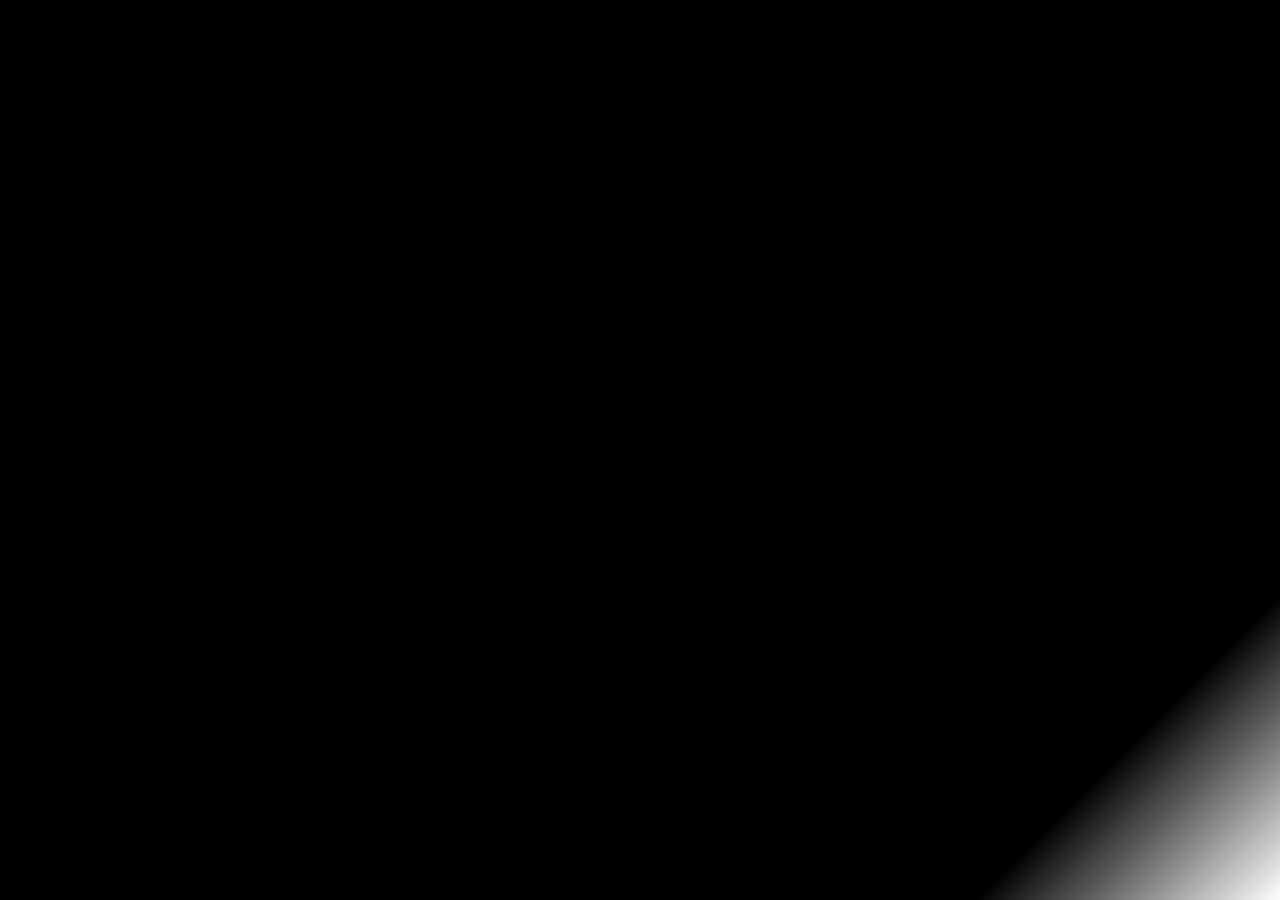
==== JataakaTeamwork/games/splashscreen/main-menu.html @ c8104a29 "Add confirmation box for when user presses Exit game. Add a main menu display without animation. Mak" ====
﻿<!DOCTYPE html>
<html xmlns="http://www.w3.org/1999/xhtml">
<head>
    <title>Start screen</title>
    <link href="styles/style.min.css" rel="stylesheet" />
</head>
<body>
    <div id="start-screen-wrapper">
        <img id="presents" src="imgs/jataaka-presents-blue-blend.png" alt="Jataaka Presents" />
        <img id="title" src="imgs/gos-blu-100-blend.png" alt="Game title" />
        <small>Click to continue</small>
    </div>
    <span id="dummy"></span>

    <div id="menu-wrapper">
        <img id="bckgrnd" src="imgs/earth-from-space.png" alt="Planet Earth background picture" />

        <div id="controls-wrapper">
            <ul>
                <li>
                    <a class="menu-button" href="../SpaceGame/index.html">PLAY</a>
                </li>
                <li>
                    <span class="menu-button" data-cntrls="true" data-id="0">How to play</span>
                </li>
                <li>
                    <span class="menu-button" data-authors="true" data-id="1">Authors</span>
                </li>
            </ul>
        </div>

        <div class="li-item-content" data-id="0">
            <div id="how-to-play-wrapper">
                <table>
                    <tbody>
                        <tr>
                            <th colspan="2">Game Controls</th>
                        </tr>
                        <tr>
                            <td>Move forward</td>
                            <td>W or Mouse Button 1</td>
                        </tr>
                        <tr>
                            <td>Move backward</td>
                            <td>S or Mouse Button 2</td>
                        </tr>
                        <tr>
                            <td>Move left</td>
                            <td>A</td>
                        </tr>
                        <tr>
                            <td>Move right</td>
                            <td>D</td>
                        </tr>
                        <tr>
                            <td>Move up</td>
                            <td>R</td>
                        </tr>
                        <tr>
                            <td>Move down</td>
                            <td>F</td>
                        </tr>
                        <tr>
                            <td>Roll left</td>
                            <td>Q</td>
                        </tr>
                        <tr>
                            <td>Roll right</td>
                            <td>E</td>
                        </tr>
                        <tr>
                            <td>Look around</td>
                            <td>Mouse or arrow keys</td>
                        </tr>
                        <tr>
                            <td>Fire</td>
                            <td>Spacebar</td>
                        </tr>
                    </tbody>
                </table>
            </div>
        </div>

        <div class="li-item-content" data-id="1">
            <div id="authors-wrapper">
                <div class="col">
                    <div class="dt">
                        <img width="100" height="100" src="imgs/authors/georgi-prodanov.jpg" alt="Georgi Prodanov" />
                        <span>Georgi Prodanov</span>
                    </div>
                    <div class="dd">
                        Interface, menus and menu animation.
                    </div>
                    <br />

                    <div class="dt">
                        <img width="100" height="100" src="imgs/authors/georgis-andonis.jpg" alt="Georgis Andonis" />
                        <span>Georgis Andonis</span>
                    </div>
                    <div class="dd">
                        Lorem ipsum dolor mit amet
                    </div>
                    <br />

                    <div class="dt">
                        <img width="100" height="100" src="imgs/authors/konstantin-severi.jpg" alt="Konstantin Severi" />
                        <span>Konstantin Severi</span>
                    </div>
                    <div class="dd">
                        Lorem Ipsum is simply dummy text of the printing and typesetting industry. Lorem Ipsum has been the industry's standard dummy text ever since the 1500s, when an unknown printer took a galley of type and scrambled it to make a type specimen book. It has survived not only five centuries, but also the leap into electronic typesetting, remaining essentially unchanged. It was popularised in the 1960s with the release of Letraset sheets containing Lorem Ipsum passages, and more recently with desktop publishing software like Aldus PageMaker including versions of Lorem Ipsum.
                    </div>
                </div>

                <div class="col">
                    <div class="dt">
                        <img width="100" height="100" src="imgs/authors/plamen-georgiev.jpg" alt="Plamen Georgiev" />
                        <span>Plamen Georgiev</span>
                    </div>
                    <div class="dd">
                        Lorem ipsum dolor mit amet
                    </div>
                    <br />

                    <div class="dt">
                        <img width="100" height="100" src="imgs/authors/plamen-stanev.jpg" alt="Plamen Stanev" />
                        <span>Plamen Stanev</span>
                    </div>
                    <div class="dd">
                        <p>Three.js space envinroment modeling. </p>
                        <p>WebGL objects visualizing. </p>
                    </div>
                    <br />

                    <div class="dt">
                        <img width="100" height="100" src="imgs/authors/svetoslav-georgiev.jpg" alt="Svetoslav Georgiev" />
                        <span>Svetoslav Georgiev</span>
                    </div>
                    <div class="dd">
                        Lorem ipsum dolor mit amet
                    </div>
                </div>
            </div>
        </div>
    </div>

    <script src="scripts/jquery-2.1.1.min.js"></script>
    <script src="scripts/global-functions.js"></script>
    <script src="scripts/center-splashscreen.js"></script>
    <script src="scripts/menu-no-intro.js"></script>
    <script src="scripts/animate-button-contents.js"></script>
</body>
</html>
---- JataakaTeamwork/games/splashscreen/styles/style.min.css ----
*{margin:0;padding:0}body{background:#000;background:-moz-linear-gradient(-45deg,#000 86%,#fff 100%);background:-webkit-gradient(linear,left top,right bottom,color-stop(86%,#000),color-stop(100%,#fff));background:-webkit-linear-gradient(-45deg,#000 86%,#fff 100%);background:-o-linear-gradient(-45deg,#000 86%,#fff 100%);background:-ms-linear-gradient(-45deg,#000 86%,#fff 100%);background:linear-gradient(135deg,#000 86%,#fff 100%);filter:progid:DXImageTransform.Microsoft.gradient(startColorstr='@col1',endColorstr='@col2',GradientType=1);background-attachment:fixed;color:#fff;font-family:'Times New Roman',Times,serif;cursor:context-menu;height:inherit;width:inherit}body #start-screen-wrapper{position:absolute;width:1000px}body #start-screen-wrapper img{margin:0 auto;display:none}body #start-screen-wrapper small{display:none;margin:0 auto;width:120px;color:#04288e}body #menu-wrapper{display:none;color:#fff;background:none;position:relative;height:100%;width:100%}body #menu-wrapper #bckgrnd{position:fixed;height:100%;width:100%;z-index:-1;left:0;top:0}body #menu-wrapper .menu-button{color:#fff;text-decoration:none;display:block;text-align:center;padding:1px;height:20px;width:100px;background:#fff;background:-moz-linear-gradient(top,#fff 0%,#000 15%,#000 85%,#fff 100%);background:-webkit-gradient(linear,left top,left bottom,color-stop(0%,#fff),color-stop(15%,#000),color-stop(85%,#000),color-stop(100%,#fff));background:-webkit-linear-gradient(top,#fff 0%,#000 15%,#000 85%,#fff 100%);background:-o-linear-gradient(top,#fff 0%,#000 15%,#000 85%,#fff 100%);background:-ms-linear-gradient(top,#fff 0%,#000 15%,#000 85%,#fff 100%);background:linear-gradient(to bottom,#fff 0%,#000 15%,#000 85%,#fff 100%);filter:progid:DXImageTransform.Microsoft.gradient(startColorstr='@col1',endColorstr='@col1',GradientType=0);border:3px outset #2d36d1;border-radius:8px}body #menu-wrapper .menu-button:hover{background:#fff;background:-moz-linear-gradient(top,#fff 0%,#000 30%,#000 70%,#fff 100%);background:-webkit-gradient(linear,left top,left bottom,color-stop(0%,#fff),color-stop(30%,#000),color-stop(70%,#000),color-stop(100%,#fff));background:-webkit-linear-gradient(top,#fff 0%,#000 30%,#000 70%,#fff 100%);background:-o-linear-gradient(top,#fff 0%,#000 30%,#000 70%,#fff 100%);background:-ms-linear-gradient(top,#fff 0%,#000 30%,#000 70%,#fff 100%);background:linear-gradient(to bottom,#fff 0%,#000 30%,#000 70%,#fff 100%);filter:progid:DXImageTransform.Microsoft.gradient(startColorstr='@col1',endColorstr='@col1',GradientType=0);color:#0ff;cursor:pointer}body #menu-wrapper #controls-wrapper{margin:0 auto;width:385px;z-index:10;position:relative}body #menu-wrapper #controls-wrapper #soundToggle{width:25px;height:25px;float:right;margin-top:-27px;margin-right:-12px}body #menu-wrapper #controls-wrapper ul{list-style-type:none;display:inline-block;margin-top:15px;margin-left:22px}body #menu-wrapper #controls-wrapper ul li{display:inline-block;margin-right:5px}body #menu-wrapper #controls-wrapper ul li:hover>.menu-button{background:#fff;background:-moz-linear-gradient(top,#fff 0%,#000 30%,#000 70%,#fff 100%);background:-webkit-gradient(linear,left top,left bottom,color-stop(0%,#fff),color-stop(30%,#000),color-stop(70%,#000),color-stop(100%,#fff));background:-webkit-linear-gradient(top,#fff 0%,#000 30%,#000 70%,#fff 100%);background:-o-linear-gradient(top,#fff 0%,#000 30%,#000 70%,#fff 100%);background:-ms-linear-gradient(top,#fff 0%,#000 30%,#000 70%,#fff 100%);background:linear-gradient(to bottom,#fff 0%,#000 30%,#000 70%,#fff 100%);filter:progid:DXImageTransform.Microsoft.gradient(startColorstr='@col1',endColorstr='@col1',GradientType=0);color:#0ff}body #menu-wrapper .li-item-content{background-color:rgba(0,0,0,.5);display:none;position:fixed;top:0;left:0;height:100%;width:100%;z-index:0}body #menu-wrapper .li-item-content #how-to-play-wrapper{margin:0 auto;width:80%}body #menu-wrapper .li-item-content #how-to-play-wrapper table{border:2px outset gray;border-width:4px;width:100%;width:450px;padding:10px 20px;background-color:rgba(0,0,0,.6);color:#007aef;position:absolute}body #menu-wrapper .li-item-content #how-to-play-wrapper table tr:first-of-type{outline:2px outset #aaa;margin-bottom:5px}body #menu-wrapper .li-item-content #how-to-play-wrapper table tr:nth-of-type(2) td{padding-top:8px}body #menu-wrapper .li-item-content #how-to-play-wrapper table th{text-align:center;color:#b3ded8}body #menu-wrapper .li-item-content #how-to-play-wrapper table td{width:49.5%;margin:0 auto;text-align:center;border-collapse:collapse}body #menu-wrapper .li-item-content #authors-wrapper{width:800px;position:absolute}body #menu-wrapper .li-item-content #authors-wrapper img{width:100px;height:100px;display:block;margin:auto;border-radius:20%;border:2px outset #888}body #menu-wrapper .li-item-content #authors-wrapper .col{display:inline-block;margin:0 auto;margin-top:10px}body #menu-wrapper .li-item-content #authors-wrapper .col:first-of-type{float:left}body #menu-wrapper .li-item-content #authors-wrapper .col:last-of-type{float:right}body #menu-wrapper .li-item-content #authors-wrapper .dt{display:inline-block;text-align:center;border:2px outset gray;background-color:rgba(0,0,0,.5);padding:4px 15px;padding-top:10px;width:120px;height:130px;margin-bottom:5px}body #menu-wrapper .li-item-content #authors-wrapper .dt span{display:block;margin-top:5px}body #menu-wrapper .li-item-content #authors-wrapper .dd{display:table-cell;float:right;border:2px outset gray;background-color:rgba(0,0,0,.5);height:130px;width:210px;padding:7px;overflow:auto;vertical-align:middle}
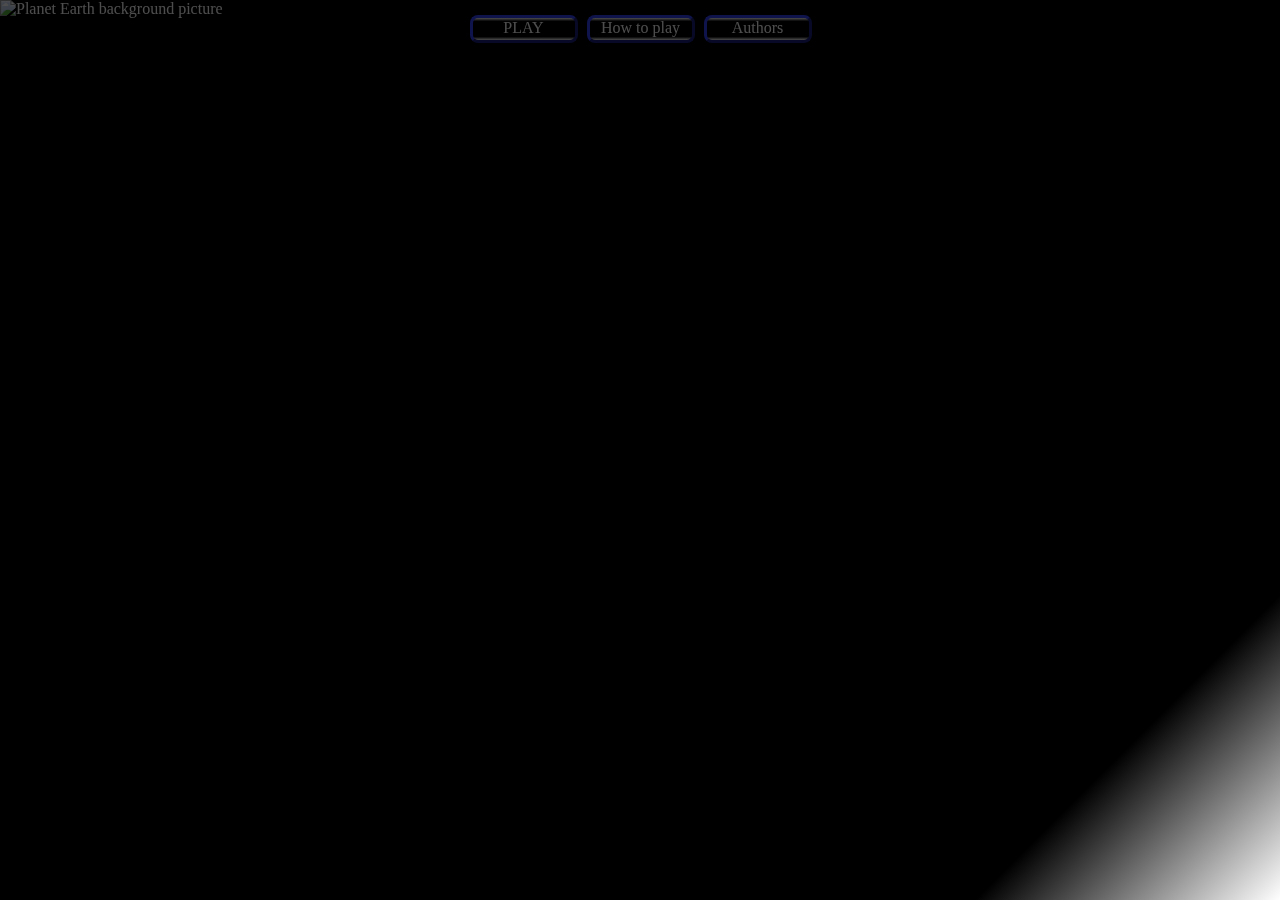
==== commit 09929fb5: "Substitute jQuery libraries with ones from the Google CDN. remove unused images and audio" ====
--- a/JataakaTeamwork/games/splashscreen/main-menu.html
+++ b/JataakaTeamwork/games/splashscreen/main-menu.html
@@ -18,7 +18,7 @@
         <div id="controls-wrapper">
             <ul>
                 <li>
-                    <a class="menu-button" href="../SpaceGame/index.html">PLAY</a>
+                    <span id="play-button" class="menu-button">PLAY</span>
                 </li>
                 <li>
                     <span class="menu-button" data-cntrls="true" data-id="0">How to play</span>
@@ -107,7 +107,7 @@
                         <span>Konstantin Severi</span>
                     </div>
                     <div class="dd">
-                        Lorem Ipsum is simply dummy text of the printing and typesetting industry. Lorem Ipsum has been the industry's standard dummy text ever since the 1500s, when an unknown printer took a galley of type and scrambled it to make a type specimen book. It has survived not only five centuries, but also the leap into electronic typesetting, remaining essentially unchanged. It was popularised in the 1960s with the release of Letraset sheets containing Lorem Ipsum passages, and more recently with desktop publishing software like Aldus PageMaker including versions of Lorem Ipsum.
+                        Refactoring and small bug fixes. The not-so-active guy.
                     </div>
                 </div>
 
@@ -136,14 +136,15 @@
                         <span>Svetoslav Georgiev</span>
                     </div>
                     <div class="dd">
-                        Lorem ipsum dolor mit amet
+                        <p>Main cabin with canvas. </p>
+                        <p>Documentation. </p>
                     </div>
                 </div>
             </div>
         </div>
     </div>
 
-    <script src="scripts/jquery-2.1.1.min.js"></script>
+    <script src="//ajax.googleapis.com/ajax/libs/jquery/1.11.1/jquery.min.js"></script>
     <script src="scripts/global-functions.js"></script>
     <script src="scripts/center-splashscreen.js"></script>
     <script src="scripts/menu-no-intro.js"></script>
